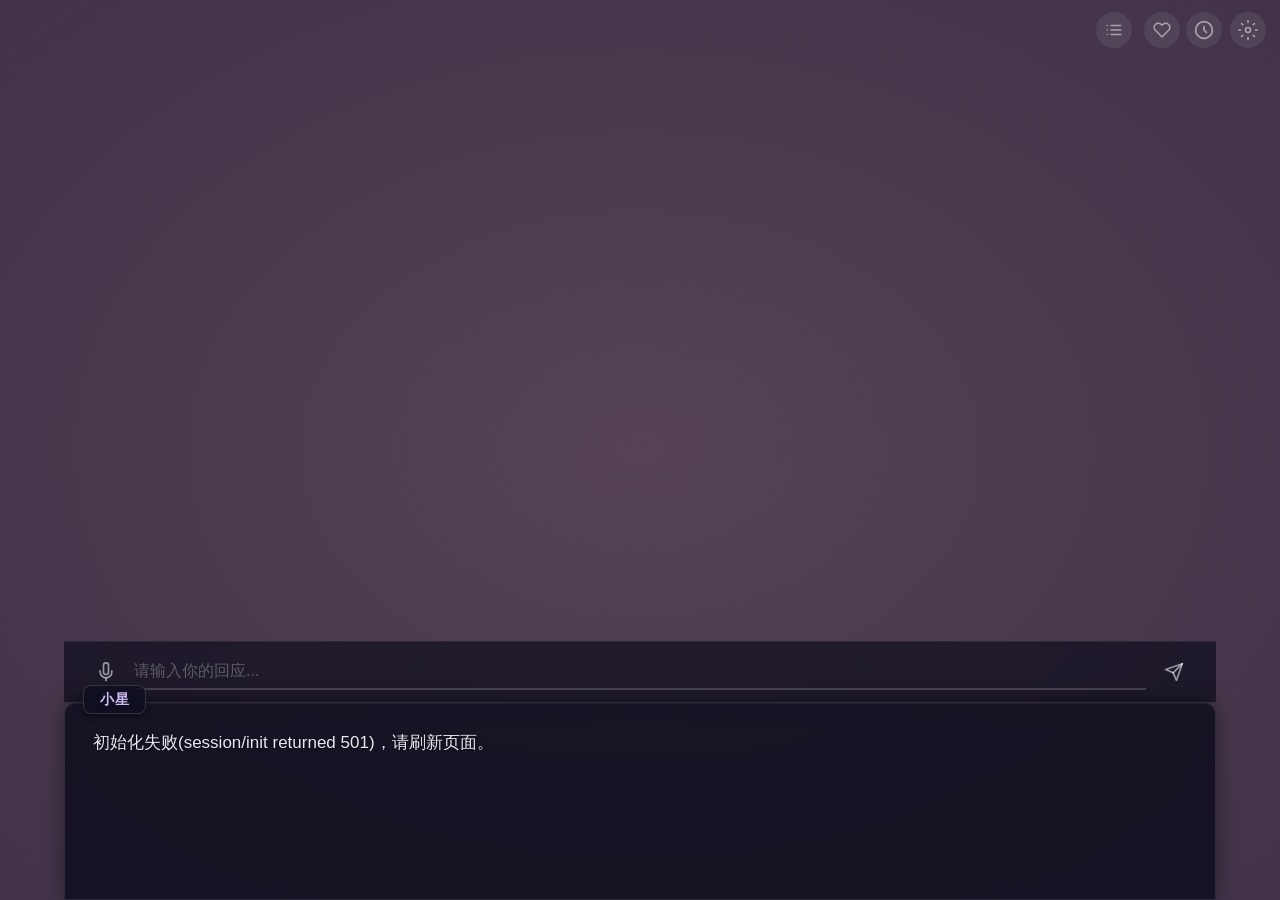
==== galgame_web/galgame/index.html @ b94ae198 "ui: remove redundant close buttons from iframe overlays" ====
<!doctype html>
<html lang="zh-CN">
<head>
  <meta charset="utf-8" />
  <meta name="viewport" content="width=device-width, initial-scale=1.0" />
  <title>web端插件对话界面</title>
  <link rel="stylesheet" href="./style.css" />
</head>
<body>
  <div id="scene">

    <div id="background"></div>

    <div id="sprite-area">
      <div id="sprite-container">
        <div id="vrm-container"></div>
      </div>
      <div id="sprite-single">
        <img id="sprite-face-a" class="sprite-face" src="" />
        <img id="sprite-face-b" class="sprite-face hidden" src="" />
      </div>
    </div>

    <div id="ui-layer">
      <div id="input-row">
        <button id="mic-btn" title="语音输入">
          <svg width="20" height="20" viewBox="0 0 24 24" fill="none" stroke="currentColor" stroke-width="2">
            <path d="M12 1a3 3 0 0 0-3 3v8a3 3 0 0 0 6 0V4a3 3 0 0 0-3-3z"></path>
            <path d="M19 10v2a7 7 0 0 1-14 0v-2"></path>
            <line x1="12" y1="19" x2="12" y2="23"></line>
          </svg>
        </button>
        <input id="user-input" type="text" placeholder="请输入你的回应..." autocomplete="off" />
        <button id="send-btn">
          <svg width="20" height="20" viewBox="0 0 24 24" fill="none" stroke="currentColor" stroke-width="2" stroke-linecap="round" stroke-linejoin="round">
            <line x1="22" y1="2" x2="11" y2="13"></line>
            <polygon points="22 2 15 22 11 13 2 9 22 2"></polygon>
          </svg>
        </button>
      </div>

      <div id="dialog-box">
        <div id="name-tag"><span id="character-name"></span></div>
        <p id="dialog-text"></p>
        <button id="replay-btn" onclick="replayLastResponse()" title="重播">
          <svg width="16" height="16" viewBox="0 0 24 24" fill="none" stroke="currentColor" stroke-width="2" stroke-linecap="round" stroke-linejoin="round">
            <polyline points="1 4 1 10 7 10"></polyline>
            <path d="M3.51 15a9 9 0 1 0 2.13-9.36L1 10"></path>
          </svg>
        </button>
        <button id="favorite-btn" title="收藏语音" onclick="toggleFavorite()">
          <svg width="14" height="14" viewBox="0 0 24 24" fill="none" stroke="currentColor" stroke-width="2" stroke-linecap="round" stroke-linejoin="round">
            <path d="M20.84 4.61a5.5 5.5 0 0 0-7.78 0L12 5.67l-1.06-1.06a5.5 5.5 0 0 0-7.78 7.78l1.06 1.06L12 21.23l7.78-7.78 1.06-1.06a5.5 5.5 0 0 0 0-7.78z"></path>
          </svg>
        </button>
      </div>
    </div>

  </div>

  <button id="settings-link" onclick="toggleSettings()" title="设置">
    <svg width="20" height="20" viewBox="0 0 24 24" fill="none" stroke="currentColor" stroke-width="2" stroke-linecap="round" stroke-linejoin="round">
      <circle cx="12" cy="12" r="3"></circle>
      <path d="M12 1v2M12 21v2M4.22 4.22l1.42 1.42M18.36 18.36l1.42 1.42M1 12h2M21 12h2M4.22 19.78l1.42-1.42M18.36 5.64l1.42-1.42"></path>
    </svg>
  </button>

  <button id="history-btn" title="对话历史" onclick="toggleHistory()">
    <svg width="20" height="20" viewBox="0 0 24 24" fill="none" stroke="currentColor" stroke-width="2" stroke-linecap="round" stroke-linejoin="round">
      <path d="M12 8v4l3 3"></path>
      <circle cx="12" cy="12" r="10"></circle>
    </svg>
  </button>

  <button id="session-btn" title="会话切换" onclick="toggleSessionPanel()">
    <svg width="18" height="18" viewBox="0 0 24 24" fill="none" stroke="currentColor" stroke-width="2" stroke-linecap="round" stroke-linejoin="round">
      <line x1="8" y1="6" x2="21" y2="6"></line>
      <line x1="8" y1="12" x2="21" y2="12"></line>
      <line x1="8" y1="18" x2="21" y2="18"></line>
      <line x1="3" y1="6" x2="3.01" y2="6"></line>
      <line x1="3" y1="12" x2="3.01" y2="12"></line>
      <line x1="3" y1="18" x2="3.01" y2="18"></line>
    </svg>
  </button>

  <button id="favorites-link" onclick="toggleFavorites()" title="语音收藏">
    <svg width="18" height="18" viewBox="0 0 24 24" fill="none" stroke="currentColor" stroke-width="2" stroke-linecap="round" stroke-linejoin="round">
      <path d="M20.84 4.61a5.5 5.5 0 0 0-7.78 0L12 5.67l-1.06-1.06a5.5 5.5 0 0 0-7.78 7.78l1.06 1.06L12 21.23l7.78-7.78 1.06-1.06a5.5 5.5 0 0 0 0-7.78z"></path>
    </svg>
  </button>

  <div id="history-panel">
    <div id="history-overlay" onclick="toggleHistory()"></div>
    <div id="history-content">
      <div id="history-header">
        <span id="history-title">对话历史</span>
        <button id="history-close" onclick="toggleHistory()">
          <svg width="18" height="18" viewBox="0 0 24 24" fill="none" stroke="currentColor" stroke-width="2"><line x1="18" y1="6" x2="6" y2="18"/><line x1="6" y1="6" x2="18" y2="18"/></svg>
        </button>
      </div>
      <div id="history-list"></div>
    </div>
  </div>

  <div id="session-panel">
    <div id="session-overlay" onclick="toggleSessionPanel()"></div>
    <div id="session-content">
      <div id="session-header">
        <span id="session-title">恢复对话</span>
        <button id="session-close" onclick="toggleSessionPanel()">
          <svg width="18" height="18" viewBox="0 0 24 24" fill="none" stroke="currentColor" stroke-width="2"><line x1="18" y1="6" x2="6" y2="18"/><line x1="6" y1="6" x2="18" y2="18"/></svg>
        </button>
      </div>
      <div id="session-list"></div>
      <button id="session-new" onclick="startNewSession()">开始全新对话</button>
    </div>
  </div>

  <div id="sp-overlay">
    <iframe id="sp-iframe" src=""></iframe>
  </div>

  <div id="fp-overlay">
    <iframe id="fp-iframe" src=""></iframe>
  </div>

  <audio id="tts-audio" preload="auto"></audio>
  <audio id="bgm-audio" loop preload="auto"></audio>

  <script type="importmap">
  {
    "imports": {
      "three": "https://unpkg.com/three@0.157.0/build/three.module.js",
      "three/addons/": "https://unpkg.com/three@0.157.0/examples/jsm/",
      "@pixiv/three-vrm": "https://unpkg.com/@pixiv/three-vrm@2.0.8/lib/three-vrm.module.js"
    }
  }
  </script>
  <script src="./app.js"></script>
</body>
</html>
---- galgame_web/galgame/style.css ----
* {
  margin: 0;
  padding: 0;
  box-sizing: border-box;
}

html, body {
  width: 100vw;
  height: 100vh;
  overflow: hidden;
  font-family: "Segoe UI", "PingFang SC", "Microsoft YaHei", sans-serif;
  user-select: auto;
  background: #000;
}

#scene {
  width: 100vw;
  height: 100vh;
  position: relative;
  overflow: hidden;
}

/* ===== LAYER 1: Background ===== */

#background {
  position: absolute;
  inset: 0;
  background-color: #4a3a50;
  background-size: cover;
  background-position: center;
  z-index: 0;
}

#background::after {
  content: "";
  position: absolute;
  inset: 0;
  background: radial-gradient(ellipse at center, rgba(255,200,160,0.06) 0%, rgba(30,20,40,0.20) 100%);
  pointer-events: none;
}

/* ===== LAYER 2: Sprite Area ===== */

#sprite-area {
  position: absolute;
  inset: 0;
  z-index: 1;
  pointer-events: none;
}

/* ---- dual-img crossfade (single mode) ---- */

#sprite-single {
  display: none;
  position: absolute;
  bottom: calc(var(--sprite-bottom, 28) * 1vh);
  left: calc(var(--sprite-left, 50) * 1%);
  translate: -50% 0;
  width: min(40vw, 500px);
  height: min(55vh, 700px);
  scale: var(--sprite-scale, 1);
  filter: drop-shadow(0 6px 8px rgba(0,0,0,0.15));
}

#sprite-single.active {
  display: block;
}

.sprite-face {
  position: absolute;
  inset: 0;
  width: 100%;
  height: 100%;
  object-fit: contain;
  animation: breathe 4s ease-in-out infinite;
  transition: opacity 0.6s ease;
}

.sprite-face.hidden {
  opacity: 0;
  pointer-events: none;
}

#sprite-container {
  display: none;
  position: absolute;
  bottom: calc(var(--sprite-bottom, 28) * 1vh);
  left: calc(var(--sprite-left, 50) * 1%);
  translate: -50% 0;
  width: min(40vw, 500px);
  height: min(55vh, 700px);
  scale: var(--sprite-scale, 1);
}

#sprite-container.active {
  display: block;
}

#vrm-container {
  width: 100%;
  height: 100%;
  overflow: hidden;
}

#vrm-container canvas {
  display: block;
}

/* ---- single-mode animations (kept) ---- */

@keyframes breathe {
  0%, 100% { transform: translateY(0); }
  50%      { transform: translateY(-8px); }
}

/* ===== LAYER 3: UI Layer ===== */

#ui-layer {
  position: absolute;
  inset: auto 0 0 0;
  bottom: 0;
  z-index: 10;
}

/* ---- Dialog Box ---- */

#dialog-box {
  position: relative;
  margin: 0 5vw;
  min-height: 22vh;
  max-height: 28vh;
  background: rgba(10, 10, 25, 0.78);
  backdrop-filter: blur(12px);
  border: 1px solid rgba(255, 255, 255, 0.10);
  border-radius: 12px 12px 0 0;
  padding: 24px 28px 20px;
  box-shadow:
    0 -2px 20px rgba(0,0,0,0.4),
    inset 0 1px 0 rgba(255,255,255,0.04);
  display: flex;
  flex-direction: column;
  justify-content: flex-start;
  animation: dialog-rise 0.5s ease-out;
}

@keyframes dialog-rise {
  from { opacity: 0; transform: translateY(30px); }
  to   { opacity: 1; transform: translateY(0); }
}

/* ---- Name Tag (protruding) ---- */

#name-tag {
  position: absolute;
  top: -18px;
  left: 18px;
  background: rgba(15, 15, 35, 0.88);
  backdrop-filter: blur(8px);
  border: 1px solid rgba(255, 255, 255, 0.15);
  border-radius: 8px;
  padding: 4px 16px;
  z-index: 1;
  box-shadow: 0 2px 8px rgba(0,0,0,0.3);
}

#character-name {
  color: rgba(220, 200, 255, 0.95);
  font-size: 14px;
  font-weight: 700;
  letter-spacing: 0.5px;
  white-space: nowrap;
}

#character-name:empty::after {
  content: "???";
  color: rgba(255,255,255,0.3);
}

/* ---- Replay Button ---- */

#replay-btn {
  position: absolute;
  top: -16px;
  right: 18px;
  z-index: 1;
  display: none;
  align-items: center;
  justify-content: center;
  width: 30px;
  height: 30px;
  border-radius: 50%;
  background: rgba(15, 15, 35, 0.88);
  backdrop-filter: blur(8px);
  border: 1px solid rgba(255, 255, 255, 0.10);
  color: rgba(255, 255, 255, 0.40);
  cursor: pointer;
  padding: 0;
  transition: color .2s, background .2s, transform .15s;
}

#replay-btn.active {
  display: flex;
}

#replay-btn:hover {
  color: rgba(200, 170, 255, 0.95);
  background: rgba(255, 255, 255, 0.10);
}

#replay-btn:active {
  transform: scale(0.88);
}

/* ---- Favorite Button ---- */

#favorite-btn {
  position: absolute;
  top: -16px;
  right: 56px;
  z-index: 1;
  display: none;
  align-items: center;
  justify-content: center;
  width: 30px;
  height: 30px;
  border-radius: 50%;
  background: rgba(15, 15, 35, 0.88);
  backdrop-filter: blur(8px);
  border: 1px solid rgba(255, 255, 255, 0.10);
  color: rgba(255, 255, 255, 0.35);
  cursor: pointer;
  padding: 0;
  transition: color .2s, background .2s, transform .15s;
}

#favorite-btn.active {
  display: flex;
}

#favorite-btn:hover {
  color: rgba(255, 130, 150, 0.95);
  background: rgba(255, 255, 255, 0.10);
}

#favorite-btn.favorited {
  color: #ef4444;
  fill: #ef4444;
}

#favorite-btn.favorited svg {
  fill: #ef4444;
  stroke: #ef4444;
}

#favorites-link {
  position: fixed;
  top: 12px;
  right: 100px;
  z-index: 1000;
  display: flex;
  align-items: center;
  justify-content: center;
  width: 36px;
  height: 36px;
  border-radius: 50%;
  background: rgba(255,255,255,.08);
  border: none;
  color: rgba(255,255,255,.5);
  cursor: pointer;
  transition: color .2s, background .2s;
}
#favorites-link:hover {
  background: rgba(255,255,255,.15);
  color: rgba(255,130,150,.85);
}

/* ---- Session Button (top nav) ---- */

#session-btn {
  position: fixed;
  top: 12px;
  right: 148px;
  z-index: 1000;
  display: flex;
  align-items: center;
  justify-content: center;
  width: 36px;
  height: 36px;
  border-radius: 50%;
  background: rgba(255,255,255,.08);
  border: none;
  color: rgba(255,255,255,.5);
  cursor: pointer;
  transition: color .2s, background .2s;
}
#session-btn:hover {
  background: rgba(255,255,255,.15);
  color: rgba(255,255,255,.85);
}

/* ---- Dialog Text ---- */

#dialog-text {
  color: #e8e8f0;
  font-size: 17px;
  line-height: 1.85;
  overflow-y: auto;
  flex: 1;
  word-break: break-word;
  text-shadow: 0 1px 3px rgba(0,0,0,0.5);
}

#dialog-text::-webkit-scrollbar {
  width: 4px;
}
#dialog-text::-webkit-scrollbar-thumb {
  background: rgba(255,255,255,0.15);
  border-radius: 2px;
}

#dialog-text.text-reveal {
  animation: text-pop 0.2s ease-out;
}

@keyframes text-pop {
  0% { transform: scale(1.03); opacity: 0.6; }
  100% { transform: scale(1); opacity: 1; }
}

#dialog-text .cursor {
  display: inline-block;
  width: 2px;
  height: 18px;
  background: rgba(200, 180, 255, 0.8);
  vertical-align: text-bottom;
  margin-left: 2px;
  animation: blink 0.6s steps(1) infinite;
}

@keyframes blink {
  0%, 100% { opacity: 1; }
  50%      { opacity: 0; }
}

/* ---- Input Row ---- */

#input-row {
  display: flex;
  align-items: center;
  gap: 12px;
  margin: 0 5vw;
  padding: 12px 26px;
  background: rgba(10, 10, 25, 0.65);
  backdrop-filter: blur(10px);
  border-top: 1px solid rgba(255, 255, 255, 0.06);
}

#user-input {
  flex: 1;
  border: none;
  border-bottom: 2px solid rgba(255, 255, 255, 0.18);
  background: transparent;
  color: #e8e8f0;
  font-size: 16px;
  padding: 8px 0;
  outline: none;
  transition: border-color 0.25s;
  font-family: inherit;
}

#user-input::placeholder {
  color: rgba(255, 255, 255, 0.28);
}

#user-input:focus {
  border-bottom-color: rgba(180, 150, 255, 0.65);
}

#user-input:disabled {
  opacity: 0.3;
  cursor: not-allowed;
}

#send-btn {
  background: none;
  border: none;
  color: rgba(255, 255, 255, 0.55);
  cursor: pointer;
  padding: 6px;
  border-radius: 50%;
  transition: color 0.2s, background 0.2s, transform 0.15s;
  display: flex;
  align-items: center;
  justify-content: center;
  flex-shrink: 0;
}

#send-btn:hover {
  color: rgba(200, 170, 255, 0.95);
  background: rgba(255, 255, 255, 0.06);
}

#send-btn:active {
  transform: scale(0.9);
}

#send-btn:disabled {
  opacity: 0.2;
  cursor: not-allowed;
}

/* ---- Mic Button ---- */

#mic-btn {
  background: none;
  border: none;
  color: rgba(255, 255, 255, 0.55);
  cursor: pointer;
  padding: 6px;
  border-radius: 50%;
  transition: color 0.2s, background 0.2s, transform 0.15s;
  display: flex;
  align-items: center;
  justify-content: center;
  flex-shrink: 0;
}

#mic-btn:hover {
  color: rgba(200, 170, 255, 0.95);
  background: rgba(255, 255, 255, 0.06);
}

#mic-btn:disabled {
  opacity: 0.2;
  cursor: not-allowed;
}

#mic-btn.recording {
  color: #ef4444;
  animation: mic-pulse 1s ease-in-out infinite;
}

@keyframes mic-pulse {
  0%, 100% { transform: scale(1); }
  50% { transform: scale(1.2); }
}

#settings-link {
  position: fixed;
  top: 12px;
  right: 14px;
  z-index: 1000;
  display: flex;
  align-items: center;
  justify-content: center;
  width: 36px;
  height: 36px;
  border-radius: 50%;
  background: rgba(255,255,255,.08);
  border: none;
  color: rgba(255,255,255,.5);
  cursor: pointer;
  transition: color .2s, background .2s;
}
#settings-link:hover {
  background: rgba(255,255,255,.15);
  color: rgba(255,255,255,.85);
}

/* ---- History Button ---- */

#history-btn {
  position: fixed;
  top: 12px;
  right: 58px;
  z-index: 1000;
  display: flex;
  align-items: center;
  justify-content: center;
  width: 36px;
  height: 36px;
  border-radius: 50%;
  background: rgba(255,255,255,.08);
  border: none;
  color: rgba(255,255,255,.5);
  cursor: pointer;
  transition: color .2s, background .2s;
}
#history-btn:hover {
  background: rgba(255,255,255,.15);
  color: rgba(255,255,255,.85);
}

/* ---- History Panel ---- */

#history-panel {
  display: none;
  position: fixed;
  inset: 0;
  z-index: 900;
}
#history-panel.active {
  display: block;
  animation: history-fade-in .3s ease-out;
}
@keyframes history-fade-in {
  from { opacity: 0; }
  to   { opacity: 1; }
}

#history-overlay {
  position: absolute;
  inset: 0;
  background: var(--history-overlay, rgba(40,32,25,.65));
  backdrop-filter: blur(6px);
}
#history-overlay.has-bg {
  background: var(--history-overlay-bg, linear-gradient(rgba(50,40,30,.68), rgba(35,28,20,.65))), var(--history-bg-img);
  background-size: cover;
  background-position: center;
}

#history-content {
  position: absolute;
  inset: 40px 60px;
  background: var(--history-bg, rgba(55,42,32,.92));
  border: 1px solid var(--history-border, rgba(200,160,120,.15));
  border-radius: 14px;
  display: flex;
  flex-direction: column;
  box-shadow: 0 8px 48px rgba(0,0,0,.35), 0 0 60px var(--history-shadow, rgba(180,130,80,.05));
}

#history-header {
  display: flex;
  align-items: center;
  justify-content: space-between;
  padding: 14px 20px;
  border-bottom: 1px solid var(--history-header-border, rgba(200,160,120,.1));
  flex-shrink: 0;
}
#history-title {
  font-size: 15px;
  font-weight: 600;
  color: var(--history-title, rgba(250,230,200,.88));
}
#history-close {
  background: none;
  border: none;
  color: var(--history-close, rgba(210,190,160,.55));
  cursor: pointer;
  padding: 4px;
  border-radius: 4px;
  transition: color .2s;
  display: flex;
}
#history-close:hover { color: var(--history-close-hover, rgba(250,230,200,.90)); }

#history-list {
  flex: 1;
  overflow-y: auto;
  padding: 20px;
}
#history-list::-webkit-scrollbar { width: 4px; }
#history-list::-webkit-scrollbar-thumb {
  background: var(--history-scrollbar, rgba(200,160,120,.15));
  border-radius: 2px;
}

.history-msg {
  margin-bottom: 16px;
  animation: history-msg-in .25s ease-out;
}
@keyframes history-msg-in {
  from { opacity: 0; transform: translateY(8px); }
  to   { opacity: 1; transform: translateY(0); }
}

.history-msg .msg-tag {
  font-size: 12px;
  font-weight: 700;
  margin-bottom: 4px;
  letter-spacing: .5px;
}
.history-msg.assistant .msg-tag {
  color: var(--history-ai-tag, #e0b888);
  text-align: left;
  padding-left: 4px;
}
.history-msg.user .msg-tag {
  color: var(--history-user-tag, #c8b898);
  text-align: right;
  padding-right: 4px;
}

.msg-row {
  display: flex;
  align-items: flex-start;
  gap: 10px;
}
.history-msg.user .msg-row {
  justify-content: flex-end;
}

.history-avatar {
  width: 34px;
  height: 34px;
  border-radius: 50%;
  object-fit: cover;
  flex-shrink: 0;
  border: 2px solid rgba(200, 160, 120, 0.25);
}

.msg-play-btn {
  display: flex;
  align-items: center;
  justify-content: center;
  width: 24px;
  height: 24px;
  flex-shrink: 0;
  align-self: center;
  border-radius: 50%;
  border: 1px solid rgba(200, 160, 120, 0.2);
  background: rgba(200, 160, 120, 0.08);
  color: rgba(200, 160, 120, 0.5);
  cursor: pointer;
  padding: 0;
  transition: color .2s, background .2s;
}
.msg-play-btn:hover {
  color: rgba(220, 180, 140, 0.9);
  background: rgba(200, 160, 120, 0.18);
}

.msg-fav-btn {
  display: flex;
  align-items: center;
  justify-content: center;
  width: 24px;
  height: 24px;
  flex-shrink: 0;
  align-self: center;
  border-radius: 50%;
  border: 1px solid rgba(255, 130, 150, 0.15);
  background: rgba(255, 130, 150, 0.05);
  color: rgba(255, 130, 150, 0.4);
  cursor: pointer;
  padding: 0;
  transition: color .2s, background .2s;
}
.msg-fav-btn:hover {
  color: rgba(255, 130, 150, 0.9);
  background: rgba(255, 130, 150, 0.15);
}

.msg-bubble {
  display: inline-block;
  max-width: 72%;
  padding: 14px 18px;
  border-radius: 14px;
  font-size: 16px;
  line-height: 1.85;
  word-break: break-word;
  text-align: left;
}

.history-msg.assistant .msg-bubble {
  background: var(--history-ai-bubble-bg, rgba(160,120,80,.22));
  border: 2px solid var(--history-ai-bubble-border, rgba(200,150,100,.35));
  border-top-left-radius: 4px;
  color: var(--history-ai-bubble-text, #f0dcc8);
  box-shadow: 0 1px 4px rgba(0,0,0,.15);
}

.history-msg.user .msg-bubble {
  background: var(--history-user-bubble-bg, rgba(140,110,80,.18));
  border: 2px solid var(--history-user-bubble-border, rgba(180,140,100,.30));
  border-top-right-radius: 4px;
  color: var(--history-user-bubble-text, #e0d4c0);
  box-shadow: 0 1px 4px rgba(0,0,0,.15);
}

.history-msg::after {
  content: "";
  display: table;
  clear: both;
}

/* ---- Session Panel ---- */

#session-panel {
  display: none;
  position: fixed;
  inset: 0;
  z-index: 1100;
}
#session-panel.active {
  display: block;
  animation: history-fade-in .3s ease-out;
}

#session-overlay {
  position: absolute;
  inset: 0;
  background: rgba(20, 16, 30, 0.72);
  backdrop-filter: blur(8px);
}

#session-content {
  position: absolute;
  inset: 60px 80px;
  max-width: 520px;
  margin: 0 auto;
  background: rgba(15, 12, 28, 0.94);
  border: 1px solid rgba(200, 170, 255, 0.12);
  border-radius: 14px;
  display: flex;
  flex-direction: column;
  box-shadow: 0 8px 48px rgba(0, 0, 0, 0.4);
}

#session-header {
  display: flex;
  align-items: center;
  justify-content: space-between;
  padding: 16px 20px 14px;
  border-bottom: 1px solid rgba(200, 170, 255, 0.08);
  flex-shrink: 0;
}
#session-title {
  font-size: 16px;
  font-weight: 700;
  color: rgba(230, 210, 255, 0.92);
}
#session-close {
  background: none;
  border: none;
  color: rgba(200, 180, 220, 0.55);
  cursor: pointer;
  padding: 4px;
  border-radius: 4px;
  transition: color .2s;
  display: flex;
}
#session-close:hover { color: rgba(230, 210, 255, 0.85); }

#session-list {
  flex: 1;
  overflow-y: auto;
  padding: 12px 16px;
}
#session-list::-webkit-scrollbar { width: 4px; }
#session-list::-webkit-scrollbar-thumb {
  background: rgba(200, 170, 255, 0.12);
  border-radius: 2px;
}

.session-loading {
  text-align: center;
  padding: 32px 0;
  color: rgba(200, 180, 220, 0.45);
  font-size: 14px;
}

.session-item {
  position: relative;
  padding: 14px 12px;
  margin: 6px 0;
  border: 1px solid rgba(200, 170, 255, 0.08);
  border-radius: 10px;
  cursor: pointer;
  transition: background .2s, border-color .2s;
}
.session-item:hover {
  background: rgba(160, 130, 220, 0.10);
  border-color: rgba(200, 170, 255, 0.22);
}

.session-item-time {
  font-size: 12px;
  color: rgba(180, 160, 210, 0.50);
  margin-bottom: 6px;
}

.session-item-preview {
  font-size: 14px;
  color: rgba(220, 210, 240, 0.80);
  line-height: 1.6;
  overflow: hidden;
  text-overflow: ellipsis;
  white-space: nowrap;
  margin-bottom: 6px;
}

.session-item-count {
  font-size: 11px;
  color: rgba(180, 160, 210, 0.40);
}

.session-item-del {
  position: absolute;
  top: 8px;
  right: 8px;
  width: 28px;
  height: 28px;
  border-radius: 50%;
  border: none;
  background: rgba(255,255,255,.04);
  color: rgba(255,255,255,.25);
  cursor: pointer;
  display: flex;
  align-items: center;
  justify-content: center;
  transition: color .15s, background .15s;
}
.session-item-del:hover {
  background: rgba(220,60,60,.18);
  color: rgba(255,100,100,.75);
}

#session-new {
  margin: 8px 16px 16px;
  padding: 12px 0;
  background: none;
  border: 1px solid rgba(200, 170, 255, 0.14);
  border-radius: 10px;
  color: rgba(200, 180, 230, 0.60);
  font-size: 14px;
  cursor: pointer;
  transition: color .2s, border-color .2s, background .2s;
  flex-shrink: 0;
}
#session-new:hover {
  color: rgba(220, 200, 255, 0.85);
  border-color: rgba(200, 170, 255, 0.30);
  background: rgba(160, 130, 220, 0.06);
}

/* ---- Settings / Favorites iframe overlay ---- */

#sp-overlay,
#fp-overlay {
  display: none;
  position: fixed;
  inset: 0;
  z-index: 1100;
  background: rgba(0, 0, 0, 0.65);
}
#sp-overlay.active,
#fp-overlay.active {
  display: block;
  animation: history-fade-in .3s ease-out;
}

#sp-iframe,
#fp-iframe {
  width: 100%;
  height: 100%;
  border: none;
  position: relative;
  z-index: 1;
}
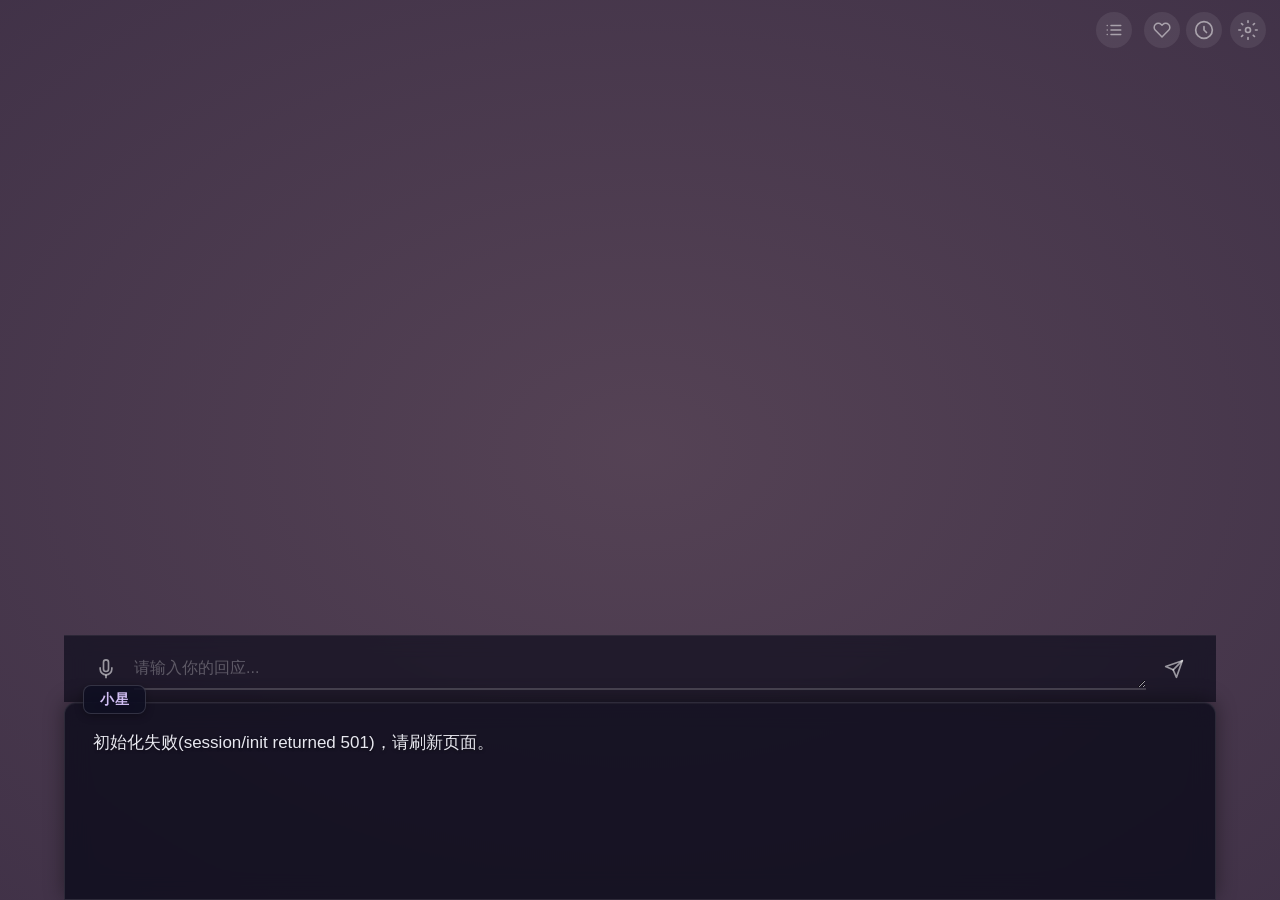
==== commit 505c3a2a: "feat: 输入框改为可拖拽拉高的 textarea，Enter 发送 / Shift+Enter 换行" ====
--- a/galgame_web/galgame/index.html
+++ b/galgame_web/galgame/index.html
@@ -30,7 +30,7 @@
             <line x1="12" y1="19" x2="12" y2="23"></line>
           </svg>
         </button>
-        <input id="user-input" type="text" placeholder="请输入你的回应..." autocomplete="off" />
+        <textarea id="user-input" placeholder="请输入你的回应..." autocomplete="off" rows="1"></textarea>
         <button id="send-btn">
           <svg width="20" height="20" viewBox="0 0 24 24" fill="none" stroke="currentColor" stroke-width="2" stroke-linecap="round" stroke-linejoin="round">
             <line x1="22" y1="2" x2="11" y2="13"></line>
--- a/galgame_web/galgame/style.css
+++ b/galgame_web/galgame/style.css
@@ -366,6 +366,11 @@
   outline: none;
   transition: border-color 0.25s;
   font-family: inherit;
+  resize: vertical;
+  min-height: 24px;
+  max-height: 200px;
+  overflow-y: auto;
+  line-height: 1.5;
 }
 
 #user-input::placeholder {
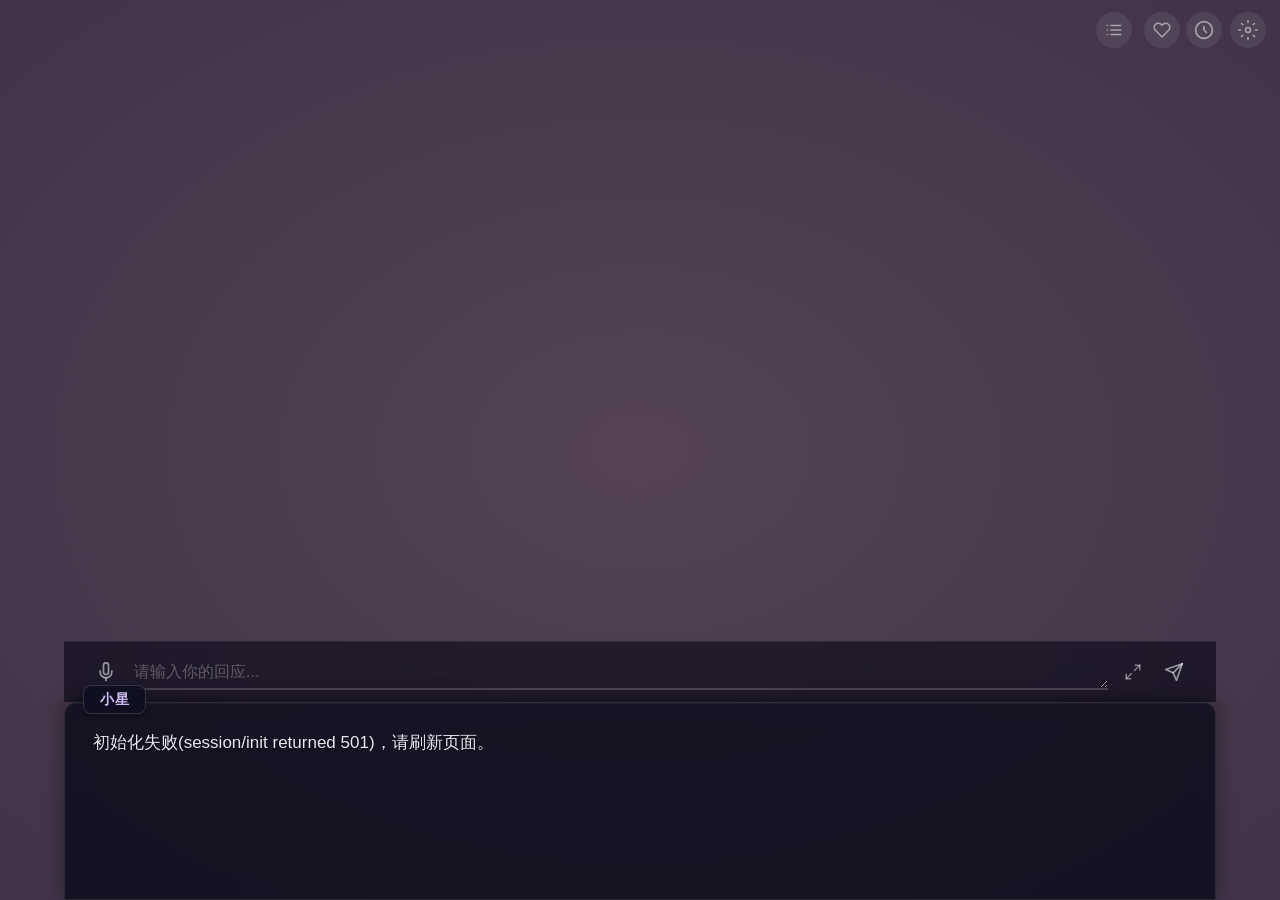
==== commit d3cdd9bd: "feat: 输入框旁新增展开/收起按钮，点击拉高到 180px 并自动聚焦" ====
--- a/galgame_web/galgame/index.html
+++ b/galgame_web/galgame/index.html
@@ -31,6 +31,14 @@
           </svg>
         </button>
         <textarea id="user-input" placeholder="请输入你的回应..." autocomplete="off" rows="1"></textarea>
+        <button id="expand-btn" title="展开输入框">
+          <svg width="18" height="18" viewBox="0 0 24 24" fill="none" stroke="currentColor" stroke-width="2" stroke-linecap="round" stroke-linejoin="round">
+            <polyline points="15 3 21 3 21 9"></polyline>
+            <polyline points="9 21 3 21 3 15"></polyline>
+            <line x1="21" y1="3" x2="14" y2="10"></line>
+            <line x1="3" y1="21" x2="10" y2="14"></line>
+          </svg>
+        </button>
         <button id="send-btn">
           <svg width="20" height="20" viewBox="0 0 24 24" fill="none" stroke="currentColor" stroke-width="2" stroke-linecap="round" stroke-linejoin="round">
             <line x1="22" y1="2" x2="11" y2="13"></line>
--- a/galgame_web/galgame/style.css
+++ b/galgame_web/galgame/style.css
@@ -366,11 +366,6 @@
   outline: none;
   transition: border-color 0.25s;
   font-family: inherit;
-  resize: vertical;
-  min-height: 24px;
-  max-height: 200px;
-  overflow-y: auto;
-  line-height: 1.5;
 }
 
 #user-input::placeholder {
@@ -385,6 +380,26 @@
   opacity: 0.3;
   cursor: not-allowed;
 }
+.text-expanded #user-input {
+  min-height: 180px;
+  max-height: 50vh;
+}
+
+#expand-btn {
+  background: none;
+  border: none;
+  color: rgba(255, 255, 255, 0.45);
+  cursor: pointer;
+  padding: 4px;
+  border-radius: 50%;
+  transition: color 0.2s, background 0.2s;
+  display: flex;
+  align-items: center;
+  justify-content: center;
+  flex-shrink: 0;
+}
+#expand-btn:hover { color: rgba(200, 170, 255, 0.85); background: rgba(255,255,255,0.05); }
+.text-expanded #expand-btn { color: rgba(160, 200, 255, 0.85); }
 
 #send-btn {
   background: none;
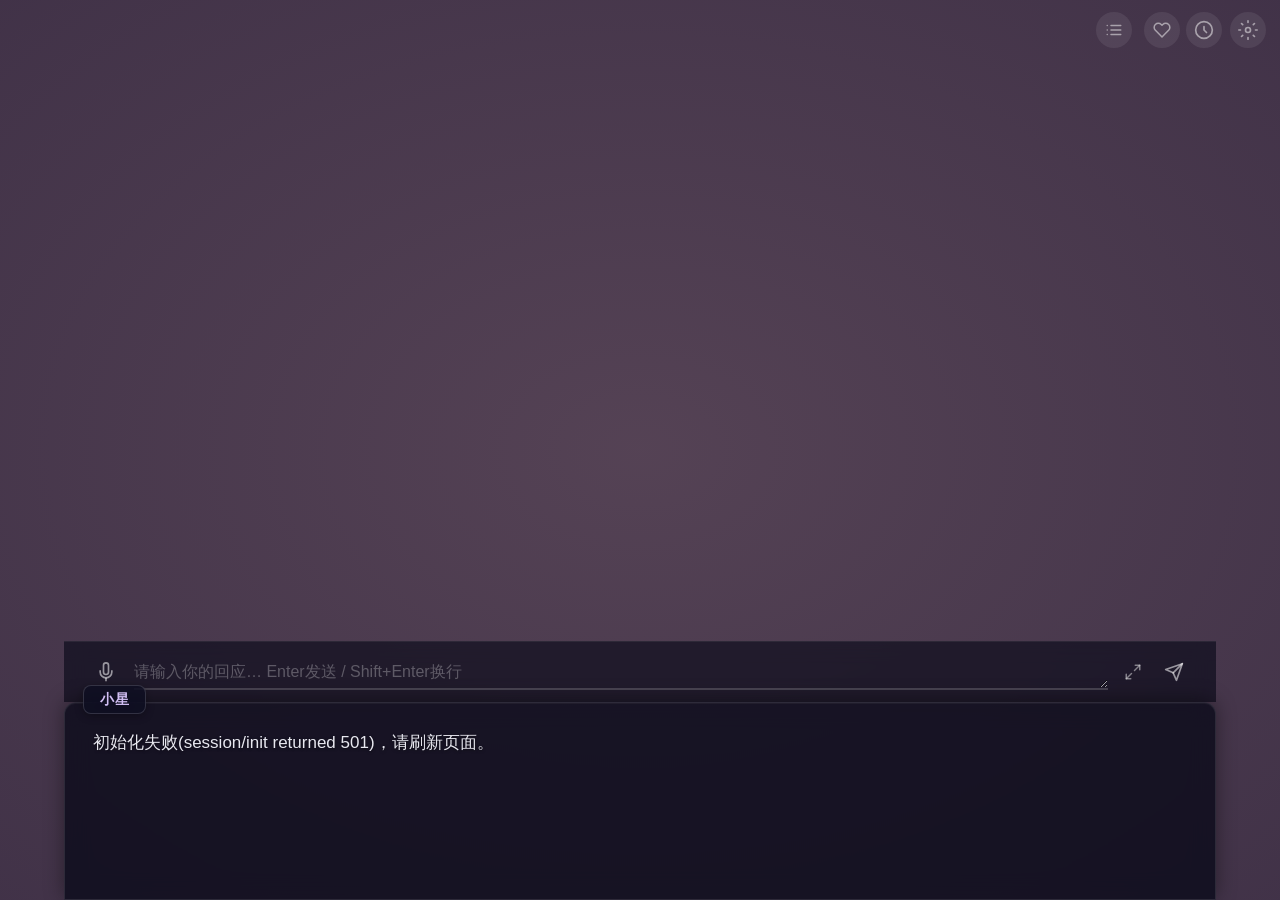
==== commit 42762345: "ui: 展开输入框高度 180→320px，placeholder 提示 Enter/Shift+Enter 操作" ====
--- a/galgame_web/galgame/index.html
+++ b/galgame_web/galgame/index.html
@@ -30,7 +30,7 @@
             <line x1="12" y1="19" x2="12" y2="23"></line>
           </svg>
         </button>
-        <textarea id="user-input" placeholder="请输入你的回应..." autocomplete="off" rows="1"></textarea>
+        <textarea id="user-input" placeholder="请输入你的回应… Enter发送 / Shift+Enter换行" autocomplete="off" rows="1"></textarea>
         <button id="expand-btn" title="展开输入框">
           <svg width="18" height="18" viewBox="0 0 24 24" fill="none" stroke="currentColor" stroke-width="2" stroke-linecap="round" stroke-linejoin="round">
             <polyline points="15 3 21 3 21 9"></polyline>
--- a/galgame_web/galgame/style.css
+++ b/galgame_web/galgame/style.css
@@ -381,8 +381,8 @@
   cursor: not-allowed;
 }
 .text-expanded #user-input {
-  min-height: 180px;
-  max-height: 50vh;
+  min-height: 320px;
+  max-height: 60vh;
 }
 
 #expand-btn {
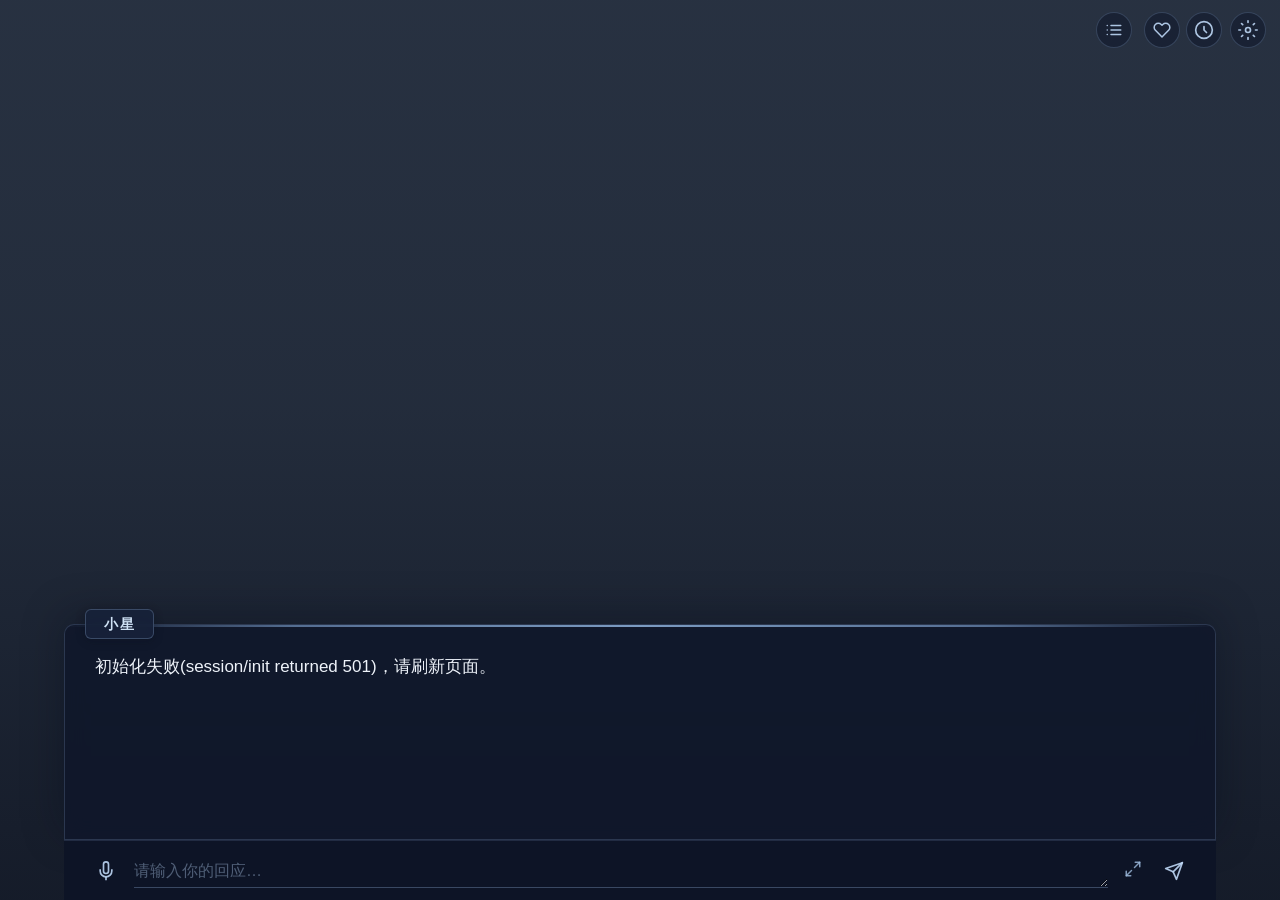
==== commit b59e85b8: "feat: layout-level visual novel UI (round 2) - dialog: dark blue translucent + backdrop blur 10px, w" ====
--- a/galgame_web/galgame/index.html
+++ b/galgame_web/galgame/index.html
@@ -22,16 +22,32 @@
     </div>
 
     <div id="ui-layer">
+      <div id="dialog-box">
+        <div id="name-tag"><span id="character-name"></span></div>
+        <p id="dialog-text"></p>
+        <button id="replay-btn" onclick="replayLastResponse()" title="重播" aria-label="重播上一条回复">
+          <svg width="16" height="16" viewBox="0 0 24 24" fill="none" stroke="currentColor" stroke-width="2" stroke-linecap="round" stroke-linejoin="round">
+            <polyline points="1 4 1 10 7 10"></polyline>
+            <path d="M3.51 15a9 9 0 1 0 2.13-9.36L1 10"></path>
+          </svg>
+        </button>
+        <button id="favorite-btn" title="收藏语音" aria-label="收藏语音" onclick="toggleFavorite()">
+          <svg width="14" height="14" viewBox="0 0 24 24" fill="none" stroke="currentColor" stroke-width="2" stroke-linecap="round" stroke-linejoin="round">
+            <path d="M20.84 4.61a5.5 5.5 0 0 0-7.78 0L12 5.67l-1.06-1.06a5.5 5.5 0 0 0-7.78 7.78l1.06 1.06L12 21.23l7.78-7.78 1.06-1.06a5.5 5.5 0 0 0 0-7.78z"></path>
+          </svg>
+        </button>
+      </div>
+
       <div id="input-row">
-        <button id="mic-btn" title="语音输入">
+        <button id="mic-btn" title="语音输入" aria-label="语音输入">
           <svg width="20" height="20" viewBox="0 0 24 24" fill="none" stroke="currentColor" stroke-width="2">
             <path d="M12 1a3 3 0 0 0-3 3v8a3 3 0 0 0 6 0V4a3 3 0 0 0-3-3z"></path>
             <path d="M19 10v2a7 7 0 0 1-14 0v-2"></path>
             <line x1="12" y1="19" x2="12" y2="23"></line>
           </svg>
         </button>
-        <textarea id="user-input" placeholder="请输入你的回应… Enter发送 / Shift+Enter换行" autocomplete="off" rows="1"></textarea>
-        <button id="expand-btn" title="展开输入框">
+        <textarea id="user-input" placeholder="请输入你的回应…" title="Enter 发送 / Shift+Enter 换行" autocomplete="off" maxlength="20000" rows="1"></textarea>
+        <button id="expand-btn" title="展开输入框" aria-label="展开输入框">
           <svg width="18" height="18" viewBox="0 0 24 24" fill="none" stroke="currentColor" stroke-width="2" stroke-linecap="round" stroke-linejoin="round">
             <polyline points="15 3 21 3 21 9"></polyline>
             <polyline points="9 21 3 21 3 15"></polyline>
@@ -39,26 +55,10 @@
             <line x1="3" y1="21" x2="10" y2="14"></line>
           </svg>
         </button>
-        <button id="send-btn">
+        <button id="send-btn" title="发送" aria-label="发送">
           <svg width="20" height="20" viewBox="0 0 24 24" fill="none" stroke="currentColor" stroke-width="2" stroke-linecap="round" stroke-linejoin="round">
             <line x1="22" y1="2" x2="11" y2="13"></line>
             <polygon points="22 2 15 22 11 13 2 9 22 2"></polygon>
-          </svg>
-        </button>
-      </div>
-
-      <div id="dialog-box">
-        <div id="name-tag"><span id="character-name"></span></div>
-        <p id="dialog-text"></p>
-        <button id="replay-btn" onclick="replayLastResponse()" title="重播">
-          <svg width="16" height="16" viewBox="0 0 24 24" fill="none" stroke="currentColor" stroke-width="2" stroke-linecap="round" stroke-linejoin="round">
-            <polyline points="1 4 1 10 7 10"></polyline>
-            <path d="M3.51 15a9 9 0 1 0 2.13-9.36L1 10"></path>
-          </svg>
-        </button>
-        <button id="favorite-btn" title="收藏语音" onclick="toggleFavorite()">
-          <svg width="14" height="14" viewBox="0 0 24 24" fill="none" stroke="currentColor" stroke-width="2" stroke-linecap="round" stroke-linejoin="round">
-            <path d="M20.84 4.61a5.5 5.5 0 0 0-7.78 0L12 5.67l-1.06-1.06a5.5 5.5 0 0 0-7.78 7.78l1.06 1.06L12 21.23l7.78-7.78 1.06-1.06a5.5 5.5 0 0 0 0-7.78z"></path>
           </svg>
         </button>
       </div>
@@ -73,14 +73,14 @@
     </svg>
   </button>
 
-  <button id="history-btn" title="对话历史" onclick="toggleHistory()">
+  <button id="history-btn" title="对话历史" aria-label="对话历史" onclick="toggleHistory()">
     <svg width="20" height="20" viewBox="0 0 24 24" fill="none" stroke="currentColor" stroke-width="2" stroke-linecap="round" stroke-linejoin="round">
       <path d="M12 8v4l3 3"></path>
       <circle cx="12" cy="12" r="10"></circle>
     </svg>
   </button>
 
-  <button id="session-btn" title="会话切换" onclick="toggleSessionPanel()">
+  <button id="session-btn" title="会话切换" aria-label="会话切换" onclick="toggleSessionPanel()">
     <svg width="18" height="18" viewBox="0 0 24 24" fill="none" stroke="currentColor" stroke-width="2" stroke-linecap="round" stroke-linejoin="round">
       <line x1="8" y1="6" x2="21" y2="6"></line>
       <line x1="8" y1="12" x2="21" y2="12"></line>
@@ -99,10 +99,10 @@
 
   <div id="history-panel">
     <div id="history-overlay" onclick="toggleHistory()"></div>
-    <div id="history-content">
+    <div id="history-content" role="dialog" aria-modal="true" aria-labelledby="history-title">
       <div id="history-header">
         <span id="history-title">对话历史</span>
-        <button id="history-close" onclick="toggleHistory()">
+        <button id="history-close" aria-label="关闭对话历史" onclick="toggleHistory()">
           <svg width="18" height="18" viewBox="0 0 24 24" fill="none" stroke="currentColor" stroke-width="2"><line x1="18" y1="6" x2="6" y2="18"/><line x1="6" y1="6" x2="18" y2="18"/></svg>
         </button>
       </div>
@@ -112,10 +112,10 @@
 
   <div id="session-panel">
     <div id="session-overlay" onclick="toggleSessionPanel()"></div>
-    <div id="session-content">
+    <div id="session-content" role="dialog" aria-modal="true" aria-labelledby="session-title">
       <div id="session-header">
         <span id="session-title">恢复对话</span>
-        <button id="session-close" onclick="toggleSessionPanel()">
+        <button id="session-close" aria-label="关闭会话切换" onclick="toggleSessionPanel()">
           <svg width="18" height="18" viewBox="0 0 24 24" fill="none" stroke="currentColor" stroke-width="2"><line x1="18" y1="6" x2="6" y2="18"/><line x1="6" y1="6" x2="18" y2="18"/></svg>
         </button>
       </div>
@@ -135,6 +135,20 @@
   <audio id="tts-audio" preload="auto"></audio>
   <audio id="bgm-audio" loop preload="auto"></audio>
 
+  <div id="confirm-overlay" class="confirm-overlay">
+    <div class="confirm-card" role="dialog" aria-modal="true" aria-labelledby="confirm-title">
+      <div class="confirm-title" id="confirm-title">确认操作</div>
+      <div class="confirm-msg" id="confirm-msg"></div>
+      <div class="confirm-detail" id="confirm-detail"></div>
+      <div class="confirm-btns">
+        <button id="confirm-cancel" class="confirm-btn-cancel" aria-label="取消">取消</button>
+        <button id="confirm-ok" class="confirm-btn-ok" aria-label="确认删除">确认删除</button>
+      </div>
+    </div>
+  </div>
+
+  <div id="app-toast" class="app-toast" role="status"></div>
+
   <script type="importmap">
   {
     "imports": {
--- a/galgame_web/galgame/style.css
+++ b/galgame_web/galgame/style.css
@@ -25,17 +25,26 @@
 #background {
   position: absolute;
   inset: 0;
-  background-color: #4a3a50;
+  background-color: #2a3444;
   background-size: cover;
   background-position: center;
   z-index: 0;
 }
 
+/* Cool unified tone overlay: light at top, deepening toward the dialog
+   area so the dialog always sits on a dark base regardless of the
+   uploaded background image's original tone. */
 #background::after {
   content: "";
   position: absolute;
   inset: 0;
-  background: radial-gradient(ellipse at center, rgba(255,200,160,0.06) 0%, rgba(30,20,40,0.20) 100%);
+  background: linear-gradient(
+    to bottom,
+    rgba(10, 16, 30, 0.08) 0%,
+    rgba(10, 16, 30, 0.22) 45%,
+    rgba(8, 13, 26, 0.46) 78%,
+    rgba(6, 10, 22, 0.58) 100%
+  );
   pointer-events: none;
 }
 
@@ -59,7 +68,7 @@
   width: min(40vw, 500px);
   height: min(55vh, 700px);
   scale: var(--sprite-scale, 1);
-  filter: drop-shadow(0 6px 8px rgba(0,0,0,0.15));
+  filter: drop-shadow(0 10px 30px rgba(12, 34, 74, 0.45));
 }
 
 #sprite-single.active {
@@ -127,22 +136,32 @@
 #dialog-box {
   position: relative;
   margin: 0 5vw;
-  min-height: 22vh;
-  max-height: 28vh;
-  background: rgba(10, 10, 25, 0.78);
-  backdrop-filter: blur(12px);
-  border: 1px solid rgba(255, 255, 255, 0.10);
-  border-radius: 12px 12px 0 0;
-  padding: 24px 28px 20px;
-  box-shadow:
-    0 -2px 20px rgba(0,0,0,0.4),
-    inset 0 1px 0 rgba(255,255,255,0.04);
+  min-height: 24vh;
+  max-height: 34vh;
+  background: rgba(15, 23, 42, 0.82);
+  backdrop-filter: blur(10px) saturate(1.1);
+  -webkit-backdrop-filter: blur(10px) saturate(1.1);
+  border: 1px solid rgba(140, 170, 210, 0.22);
+  border-radius: 10px 10px 0 0;
+  padding: 26px 30px 22px;
+  box-shadow: 0 -8px 40px rgba(6, 12, 26, 0.35);
   display: flex;
   flex-direction: column;
   justify-content: flex-start;
   animation: dialog-rise 0.5s ease-out;
 }
 
+#dialog-box::before {
+  content: "";
+  position: absolute;
+  top: 0;
+  left: 0;
+  right: 0;
+  height: 2px;
+  border-radius: 2px 2px 0 0;
+  background: linear-gradient(90deg, transparent, rgba(140, 180, 230, 0.55) 20%, rgba(160, 200, 245, 0.75) 50%, rgba(140, 180, 230, 0.55) 80%, transparent);
+}
+
 @keyframes dialog-rise {
   from { opacity: 0; transform: translateY(30px); }
   to   { opacity: 1; transform: translateY(0); }
@@ -152,28 +171,30 @@
 
 #name-tag {
   position: absolute;
-  top: -18px;
-  left: 18px;
-  background: rgba(15, 15, 35, 0.88);
-  backdrop-filter: blur(8px);
-  border: 1px solid rgba(255, 255, 255, 0.15);
-  border-radius: 8px;
-  padding: 4px 16px;
+  top: -16px;
+  left: 20px;
+  background: rgba(23, 34, 58, 0.92);
+  backdrop-filter: blur(6px);
+  -webkit-backdrop-filter: blur(6px);
+  border: 1px solid rgba(140, 170, 210, 0.30);
+  border-radius: 6px;
+  padding: 5px 18px 4px;
   z-index: 1;
-  box-shadow: 0 2px 8px rgba(0,0,0,0.3);
+  box-shadow: 0 2px 10px rgba(6, 12, 26, 0.3);
 }
 
 #character-name {
-  color: rgba(220, 200, 255, 0.95);
+  color: #cfe2f5;
   font-size: 14px;
-  font-weight: 700;
-  letter-spacing: 0.5px;
+  font-weight: 600;
+  font-family: var(--font-title);
+  letter-spacing: 1.5px;
   white-space: nowrap;
 }
 
 #character-name:empty::after {
   content: "???";
-  color: rgba(255,255,255,0.3);
+  color: rgba(160, 185, 215, 0.5);
 }
 
 /* ---- Replay Button ---- */
@@ -189,10 +210,9 @@
   width: 30px;
   height: 30px;
   border-radius: 50%;
-  background: rgba(15, 15, 35, 0.88);
-  backdrop-filter: blur(8px);
-  border: 1px solid rgba(255, 255, 255, 0.10);
-  color: rgba(255, 255, 255, 0.40);
+  background: rgba(23, 34, 58, 0.9);
+  border: 1px solid rgba(150, 180, 215, 0.30);
+  color: rgba(190, 215, 245, 0.9);
   cursor: pointer;
   padding: 0;
   transition: color .2s, background .2s, transform .15s;
@@ -203,7 +223,7 @@
 }
 
 #replay-btn:hover {
-  color: rgba(200, 170, 255, 0.95);
+  color: rgba(170, 205, 245, 0.95);
   background: rgba(255, 255, 255, 0.10);
 }
 
@@ -224,10 +244,9 @@
   width: 30px;
   height: 30px;
   border-radius: 50%;
-  background: rgba(15, 15, 35, 0.88);
-  backdrop-filter: blur(8px);
-  border: 1px solid rgba(255, 255, 255, 0.10);
-  color: rgba(255, 255, 255, 0.35);
+  background: rgba(23, 34, 58, 0.9);
+  border: 1px solid rgba(150, 180, 215, 0.30);
+  color: rgba(190, 215, 245, 0.9);
   cursor: pointer;
   padding: 0;
   transition: color .2s, background .2s, transform .15s;
@@ -263,14 +282,14 @@
   width: 36px;
   height: 36px;
   border-radius: 50%;
-  background: rgba(255,255,255,.08);
-  border: none;
-  color: rgba(255,255,255,.5);
+  background: rgba(15, 23, 42, 0.55);
+  border: 1px solid rgba(140, 170, 210, 0.25);
+  color: rgba(190, 215, 245, 0.9);
   cursor: pointer;
   transition: color .2s, background .2s;
 }
 #favorites-link:hover {
-  background: rgba(255,255,255,.15);
+  background: rgba(91, 140, 196, 0.35);
   color: rgba(255,130,150,.85);
 }
 
@@ -287,34 +306,35 @@
   width: 36px;
   height: 36px;
   border-radius: 50%;
-  background: rgba(255,255,255,.08);
-  border: none;
-  color: rgba(255,255,255,.5);
+  background: rgba(15, 23, 42, 0.55);
+  border: 1px solid rgba(140, 170, 210, 0.25);
+  color: rgba(190, 215, 245, 0.9);
   cursor: pointer;
   transition: color .2s, background .2s;
 }
 #session-btn:hover {
-  background: rgba(255,255,255,.15);
-  color: rgba(255,255,255,.85);
+  background: rgba(91, 140, 196, 0.35);
+  color: rgba(170, 205, 245, 0.95);
 }
 
 /* ---- Dialog Text ---- */
 
 #dialog-text {
-  color: #e8e8f0;
+  color: #eef3fa;
   font-size: 17px;
-  line-height: 1.85;
+  line-height: 1.9;
   overflow-y: auto;
   flex: 1;
   word-break: break-word;
-  text-shadow: 0 1px 3px rgba(0,0,0,0.5);
+  font-family: var(--font-body);
+  text-shadow: none;
 }
 
 #dialog-text::-webkit-scrollbar {
   width: 4px;
 }
 #dialog-text::-webkit-scrollbar-thumb {
-  background: rgba(255,255,255,0.15);
+  background: rgba(140, 170, 210, 0.35);
   border-radius: 2px;
 }
 
@@ -331,7 +351,7 @@
   display: inline-block;
   width: 2px;
   height: 18px;
-  background: rgba(200, 180, 255, 0.8);
+  background: rgba(160, 200, 245, 0.85);
   vertical-align: text-bottom;
   margin-left: 2px;
   animation: blink 0.6s steps(1) infinite;
@@ -350,30 +370,31 @@
   gap: 12px;
   margin: 0 5vw;
   padding: 12px 26px;
-  background: rgba(10, 10, 25, 0.65);
-  backdrop-filter: blur(10px);
-  border-top: 1px solid rgba(255, 255, 255, 0.06);
+  background: rgba(13, 20, 38, 0.88);
+  backdrop-filter: blur(10px) saturate(1.1);
+  -webkit-backdrop-filter: blur(10px) saturate(1.1);
+  border-top: 1px solid rgba(140, 170, 210, 0.16);
 }
 
 #user-input {
   flex: 1;
   border: none;
-  border-bottom: 2px solid rgba(255, 255, 255, 0.18);
+  border-bottom: 1px solid rgba(140, 170, 210, 0.35);
   background: transparent;
-  color: #e8e8f0;
+  color: #eef3fa;
   font-size: 16px;
   padding: 8px 0;
   outline: none;
   transition: border-color 0.25s;
-  font-family: inherit;
+  font-family: var(--font-body);
 }
 
 #user-input::placeholder {
-  color: rgba(255, 255, 255, 0.28);
+  color: rgba(160, 185, 215, 0.45);
 }
 
 #user-input:focus {
-  border-bottom-color: rgba(180, 150, 255, 0.65);
+  border-bottom-color: rgba(140, 190, 245, 0.8);
 }
 
 #user-input:disabled {
@@ -384,27 +405,32 @@
   min-height: 320px;
   max-height: 60vh;
 }
+.text-expanded #input-row {
+  align-items: flex-end;
+}
 
 #expand-btn {
   background: none;
   border: none;
-  color: rgba(255, 255, 255, 0.45);
+  color: rgba(160, 190, 225, 0.8);
   cursor: pointer;
   padding: 4px;
-  border-radius: 50%;
+  border-radius: 8px;
   transition: color 0.2s, background 0.2s;
+}
+  transition: color 0.2s, background 0.2s;
   display: flex;
   align-items: center;
   justify-content: center;
   flex-shrink: 0;
 }
-#expand-btn:hover { color: rgba(200, 170, 255, 0.85); background: rgba(255,255,255,0.05); }
+#expand-btn:hover { color: rgba(170, 205, 245, 0.95); background: rgba(150, 180, 215, 0.15); }
 .text-expanded #expand-btn { color: rgba(160, 200, 255, 0.85); }
 
 #send-btn {
   background: none;
   border: none;
-  color: rgba(255, 255, 255, 0.55);
+  color: rgba(190, 215, 245, 0.9);
   cursor: pointer;
   padding: 6px;
   border-radius: 50%;
@@ -416,7 +442,7 @@
 }
 
 #send-btn:hover {
-  color: rgba(200, 170, 255, 0.95);
+  color: rgba(170, 205, 245, 0.95);
   background: rgba(255, 255, 255, 0.06);
 }
 
@@ -434,7 +460,7 @@
 #mic-btn {
   background: none;
   border: none;
-  color: rgba(255, 255, 255, 0.55);
+  color: rgba(190, 215, 245, 0.9);
   cursor: pointer;
   padding: 6px;
   border-radius: 50%;
@@ -446,7 +472,7 @@
 }
 
 #mic-btn:hover {
-  color: rgba(200, 170, 255, 0.95);
+  color: rgba(170, 205, 245, 0.95);
   background: rgba(255, 255, 255, 0.06);
 }
 
@@ -476,15 +502,15 @@
   width: 36px;
   height: 36px;
   border-radius: 50%;
-  background: rgba(255,255,255,.08);
-  border: none;
-  color: rgba(255,255,255,.5);
+  background: rgba(15, 23, 42, 0.55);
+  border: 1px solid rgba(140, 170, 210, 0.25);
+  color: rgba(190, 215, 245, 0.9);
   cursor: pointer;
   transition: color .2s, background .2s;
 }
 #settings-link:hover {
-  background: rgba(255,255,255,.15);
-  color: rgba(255,255,255,.85);
+  background: rgba(91, 140, 196, 0.35);
+  color: rgba(170, 205, 245, 0.95);
 }
 
 /* ---- History Button ---- */
@@ -500,15 +526,15 @@
   width: 36px;
   height: 36px;
   border-radius: 50%;
-  background: rgba(255,255,255,.08);
-  border: none;
-  color: rgba(255,255,255,.5);
+  background: rgba(15, 23, 42, 0.55);
+  border: 1px solid rgba(140, 170, 210, 0.25);
+  color: rgba(190, 215, 245, 0.9);
   cursor: pointer;
   transition: color .2s, background .2s;
 }
 #history-btn:hover {
-  background: rgba(255,255,255,.15);
-  color: rgba(255,255,255,.85);
+  background: rgba(91, 140, 196, 0.35);
+  color: rgba(170, 205, 245, 0.95);
 }
 
 /* ---- History Panel ---- */
@@ -531,11 +557,11 @@
 #history-overlay {
   position: absolute;
   inset: 0;
-  background: var(--history-overlay, rgba(40,32,25,.65));
+  background: var(--history-overlay, rgba(10,16,28,.65));
   backdrop-filter: blur(6px);
 }
 #history-overlay.has-bg {
-  background: var(--history-overlay-bg, linear-gradient(rgba(50,40,30,.68), rgba(35,28,20,.65))), var(--history-bg-img);
+  background: var(--history-overlay-bg, linear-gradient(rgba(20,30,48,.68), rgba(16,24,40,.65))), var(--history-bg-img);
   background-size: cover;
   background-position: center;
 }
@@ -543,12 +569,12 @@
 #history-content {
   position: absolute;
   inset: 40px 60px;
-  background: var(--history-bg, rgba(55,42,32,.92));
-  border: 1px solid var(--history-border, rgba(200,160,120,.15));
+  background: var(--history-bg, rgba(20,30,48,.90));
+  border: 1px solid var(--history-border, rgba(140,170,210,.28));
   border-radius: 14px;
   display: flex;
   flex-direction: column;
-  box-shadow: 0 8px 48px rgba(0,0,0,.35), 0 0 60px var(--history-shadow, rgba(180,130,80,.05));
+  box-shadow: 0 8px 48px rgba(0,0,0,.35), 0 0 60px var(--history-shadow, rgba(20,40,70,.08));
 }
 
 #history-header {
@@ -556,25 +582,25 @@
   align-items: center;
   justify-content: space-between;
   padding: 14px 20px;
-  border-bottom: 1px solid var(--history-header-border, rgba(200,160,120,.1));
+  border-bottom: 1px solid var(--history-header-border, rgba(140,170,210,.15));
   flex-shrink: 0;
 }
 #history-title {
   font-size: 15px;
   font-weight: 600;
-  color: var(--history-title, rgba(250,230,200,.88));
+  color: var(--history-title, rgba(219,231,245,.92));
 }
 #history-close {
   background: none;
   border: none;
-  color: var(--history-close, rgba(210,190,160,.55));
+  color: var(--history-close, rgba(160,185,215,.60));
   cursor: pointer;
   padding: 4px;
   border-radius: 4px;
   transition: color .2s;
   display: flex;
 }
-#history-close:hover { color: var(--history-close-hover, rgba(250,230,200,.90)); }
+#history-close:hover { color: var(--history-close-hover, rgba(230,242,255,.92)); }
 
 #history-list {
   flex: 1;
@@ -583,7 +609,7 @@
 }
 #history-list::-webkit-scrollbar { width: 4px; }
 #history-list::-webkit-scrollbar-thumb {
-  background: var(--history-scrollbar, rgba(200,160,120,.15));
+  background: var(--history-scrollbar, rgba(140,170,210,.25));
   border-radius: 2px;
 }
 
@@ -603,12 +629,12 @@
   letter-spacing: .5px;
 }
 .history-msg.assistant .msg-tag {
-  color: var(--history-ai-tag, #e0b888);
+  color: var(--history-ai-tag, #a8c8e8);
   text-align: left;
   padding-left: 4px;
 }
 .history-msg.user .msg-tag {
-  color: var(--history-user-tag, #c8b898);
+  color: var(--history-user-tag, #9fb8d8);
   text-align: right;
   padding-right: 4px;
 }
@@ -628,7 +654,7 @@
   border-radius: 50%;
   object-fit: cover;
   flex-shrink: 0;
-  border: 2px solid rgba(200, 160, 120, 0.25);
+  border: 2px solid rgba(140, 170, 210, 0.30);
 }
 
 .msg-play-btn {
@@ -640,16 +666,16 @@
   flex-shrink: 0;
   align-self: center;
   border-radius: 50%;
-  border: 1px solid rgba(200, 160, 120, 0.2);
-  background: rgba(200, 160, 120, 0.08);
-  color: rgba(200, 160, 120, 0.5);
+  border: 1px solid rgba(140, 170, 210, 0.25);
+  background: rgba(140, 170, 210, 0.10);
+  color: rgba(160, 185, 215, 0.6);
   cursor: pointer;
   padding: 0;
   transition: color .2s, background .2s;
 }
 .msg-play-btn:hover {
-  color: rgba(220, 180, 140, 0.9);
-  background: rgba(200, 160, 120, 0.18);
+  color: rgba(180, 210, 240, 0.9);
+  background: rgba(91, 140, 196, 0.18);
 }
 
 .msg-fav-btn {
@@ -685,18 +711,18 @@
 }
 
 .history-msg.assistant .msg-bubble {
-  background: var(--history-ai-bubble-bg, rgba(160,120,80,.22));
-  border: 2px solid var(--history-ai-bubble-border, rgba(200,150,100,.35));
+  background: var(--history-ai-bubble-bg, rgba(140,170,210,.12));
+  border: 2px solid var(--history-ai-bubble-border, rgba(140,170,210,.30));
   border-top-left-radius: 4px;
-  color: var(--history-ai-bubble-text, #f0dcc8);
+  color: var(--history-ai-bubble-text, #dbe7f5);
   box-shadow: 0 1px 4px rgba(0,0,0,.15);
 }
 
 .history-msg.user .msg-bubble {
-  background: var(--history-user-bubble-bg, rgba(140,110,80,.18));
-  border: 2px solid var(--history-user-bubble-border, rgba(180,140,100,.30));
+  background: var(--history-user-bubble-bg, rgba(91,140,196,.10));
+  border: 2px solid var(--history-user-bubble-border, rgba(91,140,196,.25));
   border-top-right-radius: 4px;
-  color: var(--history-user-bubble-text, #e0d4c0);
+  color: var(--history-user-bubble-text, #c8d8ec);
   box-shadow: 0 1px 4px rgba(0,0,0,.15);
 }
 
@@ -722,8 +748,7 @@
 #session-overlay {
   position: absolute;
   inset: 0;
-  background: rgba(20, 16, 30, 0.72);
-  backdrop-filter: blur(8px);
+  background: rgba(10, 16, 28, 0.72);
 }
 
 #session-content {
@@ -731,8 +756,8 @@
   inset: 60px 80px;
   max-width: 520px;
   margin: 0 auto;
-  background: rgba(15, 12, 28, 0.94);
-  border: 1px solid rgba(200, 170, 255, 0.12);
+  background: rgba(20, 30, 48, 0.90);
+  border: 1px solid rgba(140, 170, 210, 0.28);
   border-radius: 14px;
   display: flex;
   flex-direction: column;
@@ -744,25 +769,25 @@
   align-items: center;
   justify-content: space-between;
   padding: 16px 20px 14px;
-  border-bottom: 1px solid rgba(200, 170, 255, 0.08);
+  border-bottom: 1px solid rgba(140, 170, 210, 0.15);
   flex-shrink: 0;
 }
 #session-title {
   font-size: 16px;
   font-weight: 700;
-  color: rgba(230, 210, 255, 0.92);
+  color: #dbe7f5;
 }
 #session-close {
   background: none;
   border: none;
-  color: rgba(200, 180, 220, 0.55);
+  color: rgba(160, 185, 215, 0.60);
   cursor: pointer;
   padding: 4px;
   border-radius: 4px;
   transition: color .2s;
   display: flex;
 }
-#session-close:hover { color: rgba(230, 210, 255, 0.85); }
+#session-close:hover { color: rgba(180, 210, 240, 0.92); }
 
 #session-list {
   flex: 1;
@@ -771,14 +796,14 @@
 }
 #session-list::-webkit-scrollbar { width: 4px; }
 #session-list::-webkit-scrollbar-thumb {
-  background: rgba(200, 170, 255, 0.12);
+  background: rgba(140, 170, 210, 0.15);
   border-radius: 2px;
 }
 
 .session-loading {
   text-align: center;
   padding: 32px 0;
-  color: rgba(200, 180, 220, 0.45);
+  color: rgba(160, 185, 215, 0.55);
   font-size: 14px;
 }
 
@@ -786,25 +811,25 @@
   position: relative;
   padding: 14px 12px;
   margin: 6px 0;
-  border: 1px solid rgba(200, 170, 255, 0.08);
+  border: 1px solid rgba(140, 170, 210, 0.15);
   border-radius: 10px;
   cursor: pointer;
   transition: background .2s, border-color .2s;
 }
 .session-item:hover {
-  background: rgba(160, 130, 220, 0.10);
-  border-color: rgba(200, 170, 255, 0.22);
+  background: rgba(91, 140, 196, 0.12);
+  border-color: rgba(91, 140, 196, 0.35);
 }
 
 .session-item-time {
   font-size: 12px;
-  color: rgba(180, 160, 210, 0.50);
+  color: rgba(150, 175, 205, 0.55);
   margin-bottom: 6px;
 }
 
 .session-item-preview {
   font-size: 14px;
-  color: rgba(220, 210, 240, 0.80);
+  color: rgba(200, 220, 240, 0.85);
   line-height: 1.6;
   overflow: hidden;
   text-overflow: ellipsis;
@@ -814,7 +839,7 @@
 
 .session-item-count {
   font-size: 11px;
-  color: rgba(180, 160, 210, 0.40);
+  color: rgba(150, 175, 205, 0.50);
 }
 
 .session-item-del {
@@ -842,18 +867,18 @@
   margin: 8px 16px 16px;
   padding: 12px 0;
   background: none;
-  border: 1px solid rgba(200, 170, 255, 0.14);
+  border: 1px solid rgba(140, 170, 210, 0.30);
   border-radius: 10px;
-  color: rgba(200, 180, 230, 0.60);
+  color: rgba(170, 195, 225, 0.70);
   font-size: 14px;
   cursor: pointer;
   transition: color .2s, border-color .2s, background .2s;
   flex-shrink: 0;
 }
 #session-new:hover {
-  color: rgba(220, 200, 255, 0.85);
-  border-color: rgba(200, 170, 255, 0.30);
-  background: rgba(160, 130, 220, 0.06);
+  color: rgba(180, 210, 240, 0.92);
+  border-color: rgba(91, 140, 196, 0.40);
+  background: rgba(91, 140, 196, 0.10);
 }
 
 /* ---- Settings / Favorites iframe overlay ---- */
@@ -881,4 +906,134 @@
   z-index: 1;
 }
 
-
+@media (max-width: 640px) {
+  #sprite-single,
+  #sprite-container {
+    width: min(72vw, 420px);
+    height: min(52vh, 560px);
+  }
+  #dialog-box {
+    margin: 0 10px;
+    min-height: 24vh;
+    max-height: 34vh;
+    padding: 22px 16px 14px;
+  }
+  #input-row {
+    gap: 6px;
+    margin: 0 10px;
+    padding: 9px 10px;
+  }
+  #user-input { min-width: 0; font-size: 15px; }
+  .text-expanded #user-input { min-height: 40vh; }
+  #history-content,
+  #session-content { inset: 54px 10px 10px; }
+  #history-list,
+  #session-list { padding: 10px; }
+}
+
+/* ---- confirm overlay & toast ---- */
+
+.confirm-overlay {
+  position: fixed;
+  inset: 0;
+  background: rgba(8, 14, 26, 0.62);
+  display: none;
+  align-items: center;
+  justify-content: center;
+  z-index: 1200;
+}
+.confirm-overlay.active { display: flex; }
+.confirm-card {
+  width: min(360px, 86vw);
+  background: linear-gradient(160deg, rgba(30, 42, 60, 0.96), rgba(20, 30, 48, 0.96));
+  border: 1px solid rgba(140, 170, 210, 0.30);
+  border-radius: 14px;
+  padding: 22px 20px 18px;
+  box-shadow: 0 12px 48px rgba(0, 0, 0, 0.5);
+  color: #dbe7f5;
+  font-size: 14px;
+}
+.confirm-title {
+  font-size: 15px;
+  font-weight: 700;
+  color: #eaf2fb;
+  margin-bottom: 10px;
+}
+.confirm-msg { line-height: 1.55; word-break: break-word; }
+.confirm-detail {
+  margin-top: 8px;
+  font-size: 12.5px;
+  line-height: 1.5;
+  color: rgba(160, 185, 215, 0.60);
+  word-break: break-word;
+}
+.confirm-btns {
+  display: flex;
+  gap: 10px;
+  justify-content: flex-end;
+  margin-top: 18px;
+}
+.confirm-btns button {
+  padding: 8px 18px;
+  font-size: 14px;
+  border-radius: 8px;
+  cursor: pointer;
+  border: 1px solid transparent;
+  transition: background 0.2s;
+}
+.confirm-btn-cancel {
+  background: rgba(255, 255, 255, 0.06);
+  color: rgba(190, 212, 238, 0.85);
+  border-color: rgba(140, 170, 210, 0.35);
+}
+.confirm-btn-cancel:hover { background: rgba(255, 255, 255, 0.11); }
+.confirm-btn-ok {
+  background: rgba(210, 70, 80, 0.28);
+  color: #ffd9dc;
+  border-color: rgba(230, 90, 100, 0.35);
+}
+.confirm-btn-ok:hover { background: rgba(210, 70, 80, 0.4); }
+.confirm-btn-ok:disabled { opacity: 0.55; cursor: default; }
+
+.app-toast {
+  position: fixed;
+  bottom: 26px;
+  left: 50%;
+  transform: translateX(-50%) translateY(8px);
+  max-width: 82vw;
+  padding: 10px 18px;
+  border-radius: 10px;
+  font-size: 13.5px;
+  line-height: 1.5;
+  background: rgba(20, 30, 48, 0.94);
+  border: 1px solid rgba(140, 170, 210, 0.35);
+  color: #dbe7f5;
+  box-shadow: 0 8px 28px rgba(0, 0, 0, 0.45);
+  opacity: 0;
+  pointer-events: none;
+  transition: opacity 0.25s, transform 0.25s;
+  z-index: 1300;
+  word-break: break-word;
+}
+.app-toast.visible { opacity: 1; transform: translateX(-50%) translateY(0); }
+.app-toast.toast-error { border-color: rgba(230, 90, 100, 0.4); color: #ffd9dc; }
+.app-toast.toast-success { border-color: rgba(110, 210, 150, 0.4); color: #d4f7e2; }
+
+
+
+/* ---- accessibility ---- */
+
+:focus-visible {
+  outline: 2px solid rgba(140, 190, 245, 0.8);
+  outline-offset: 2px;
+}
+
+@media (prefers-reduced-motion: reduce) {
+  *,
+  *::before,
+  *::after {
+    animation-duration: 0.01ms !important;
+    animation-iteration-count: 1 !important;
+    transition-duration: 0.01ms !important;
+  }
+}
